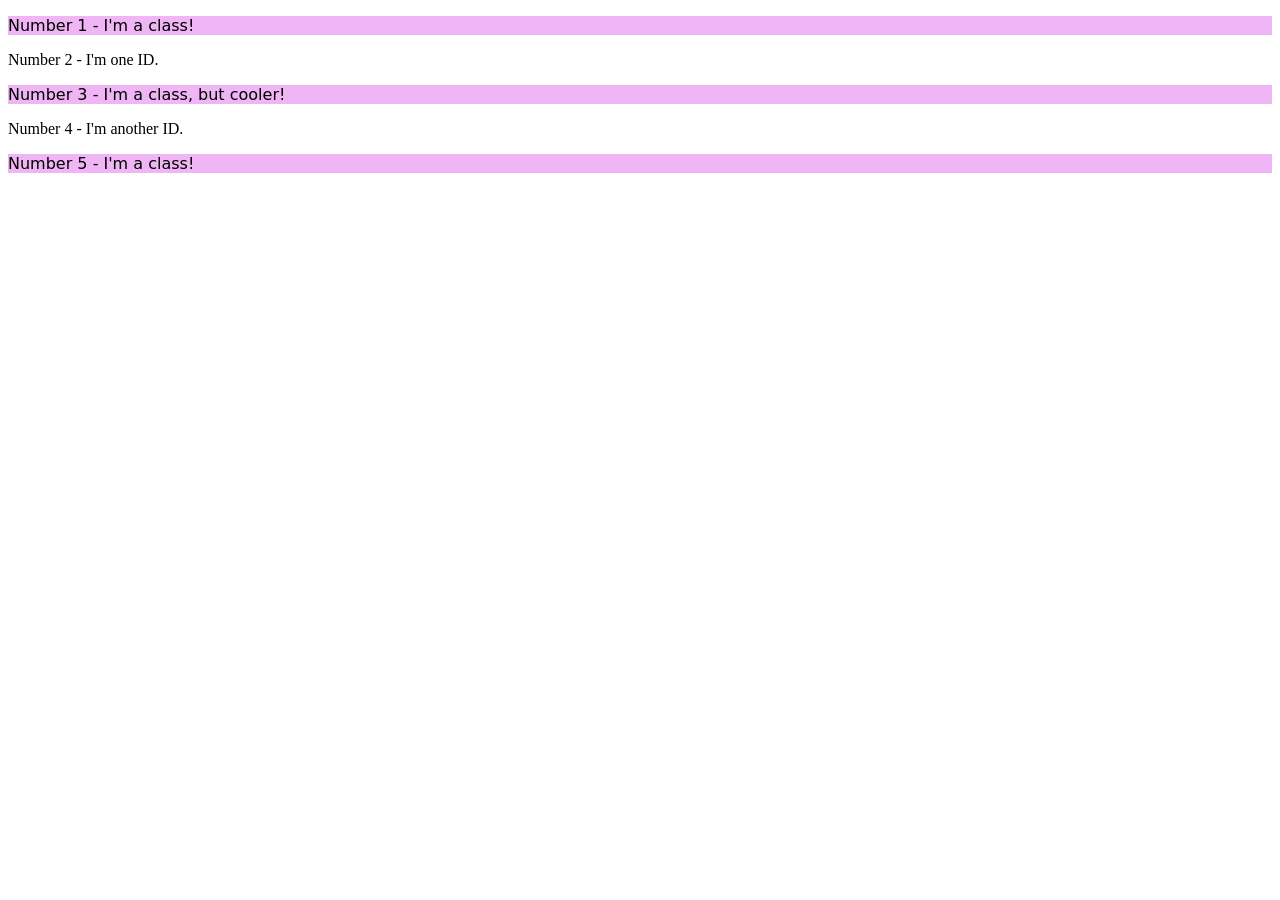
==== foundations/intro-to-css/02-class-id-selectors/index.html @ d086011c "style: add style for odd numbered elements" ====
<!DOCTYPE html>
<html lang="en">
  <head>
    <meta charset="UTF-8">
    <meta http-equiv="X-UA-Compatible" content="IE=edge">
    <meta name="viewport" content="width=device-width, initial-scale=1.0">
    <title>Class and ID Selectors</title>
    <link rel="stylesheet" href="style.css">
  </head>
  <body>
    <p class="my-class">Number 1 - I'm a class!</p>
    <div id="div-one">Number 2 - I'm one ID.</div>
    <p class="my-class-two">Number 3 - I'm a class, but cooler!</p>
    <div id="div-two">Number 4 - I'm another ID.</div>
    <p class="my-class">Number 5 - I'm a class!</p>
  </body>
</html>
---- foundations/intro-to-css/02-class-id-selectors/style.css ----
.my-class, .my-class-two {
    background-color: rgb(240, 181, 245);
    font-family: "Verdana", "DejaVu Sans", sans-serif
}
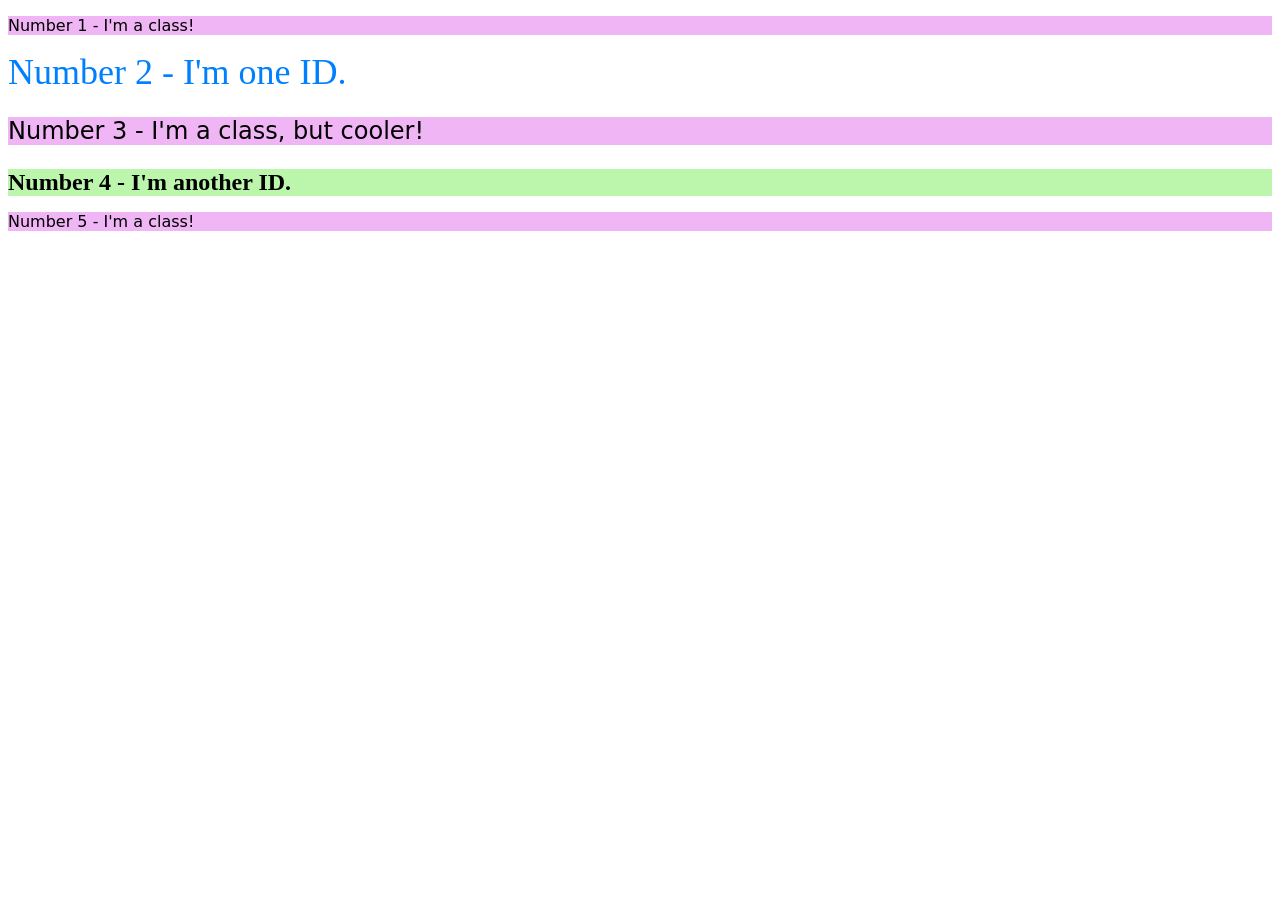
==== commit f96b46b2: "style: add remaining styles" ====
--- a/foundations/intro-to-css/02-class-id-selectors/index.html
+++ b/foundations/intro-to-css/02-class-id-selectors/index.html
@@ -8,10 +8,10 @@
     <link rel="stylesheet" href="style.css">
   </head>
   <body>
-    <p class="my-class">Number 1 - I'm a class!</p>
-    <div id="div-one">Number 2 - I'm one ID.</div>
-    <p class="my-class-two">Number 3 - I'm a class, but cooler!</p>
-    <div id="div-two">Number 4 - I'm another ID.</div>
-    <p class="my-class">Number 5 - I'm a class!</p>
+    <p class="odd">Number 1 - I'm a class!</p>
+    <div id="two">Number 2 - I'm one ID.</div>
+    <p class="odd change-font-size">Number 3 - I'm a class, but cooler!</p>
+    <div id="four" class="change-font-size">Number 4 - I'm another ID.</div>
+    <p class="odd">Number 5 - I'm a class!</p>
   </body>
 </html>
--- a/foundations/intro-to-css/02-class-id-selectors/style.css
+++ b/foundations/intro-to-css/02-class-id-selectors/style.css
@@ -1,4 +1,18 @@
-.my-class, .my-class-two {
+.odd {
     background-color: rgb(240, 181, 245);
     font-family: "Verdana", "DejaVu Sans", sans-serif
+}
+
+.change-font-size {
+    font-size: 24px;
+}
+
+#two {
+    color: rgb(0, 127, 255);
+    font-size: 36px;
+}
+
+#four {
+    background-color: hsl(108, 81%, 82%);
+    font-weight: bold;
 }
